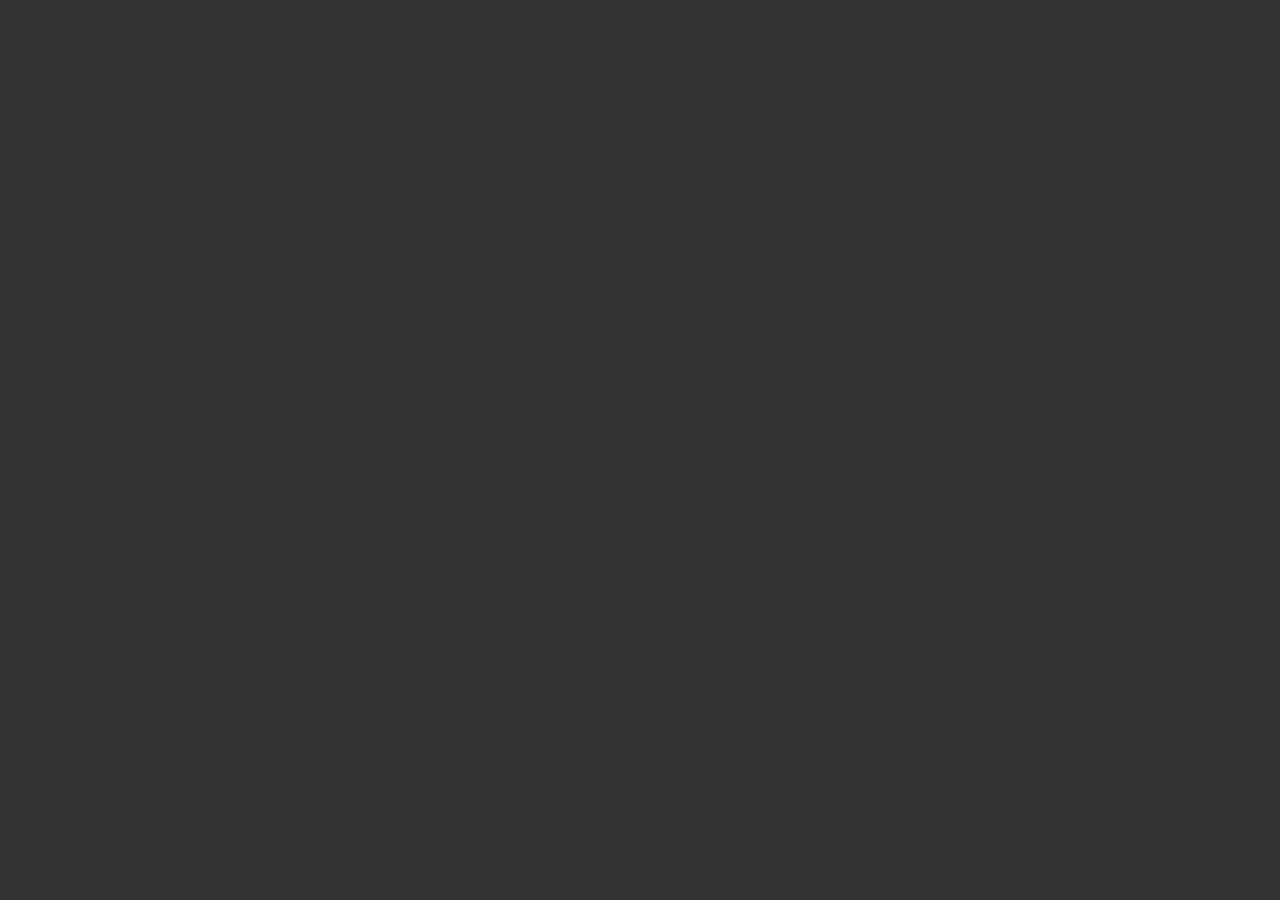
==== array/index.html @ 2034de0b "update" ====
<!doctype html>
<html>
<head>
	<title>Array 2: Drawing</title>
	<meta charset="utf-8">
	<link rel="stylesheet" href="style.css" type="text/css">
</head>
<body>
	<script src="p5.min.js"></script>
	<script src="sketch.js"></script>
</body>
</html>
---- array/style.css ----
*{
    margin: 0;
    overflow: hidden;
}
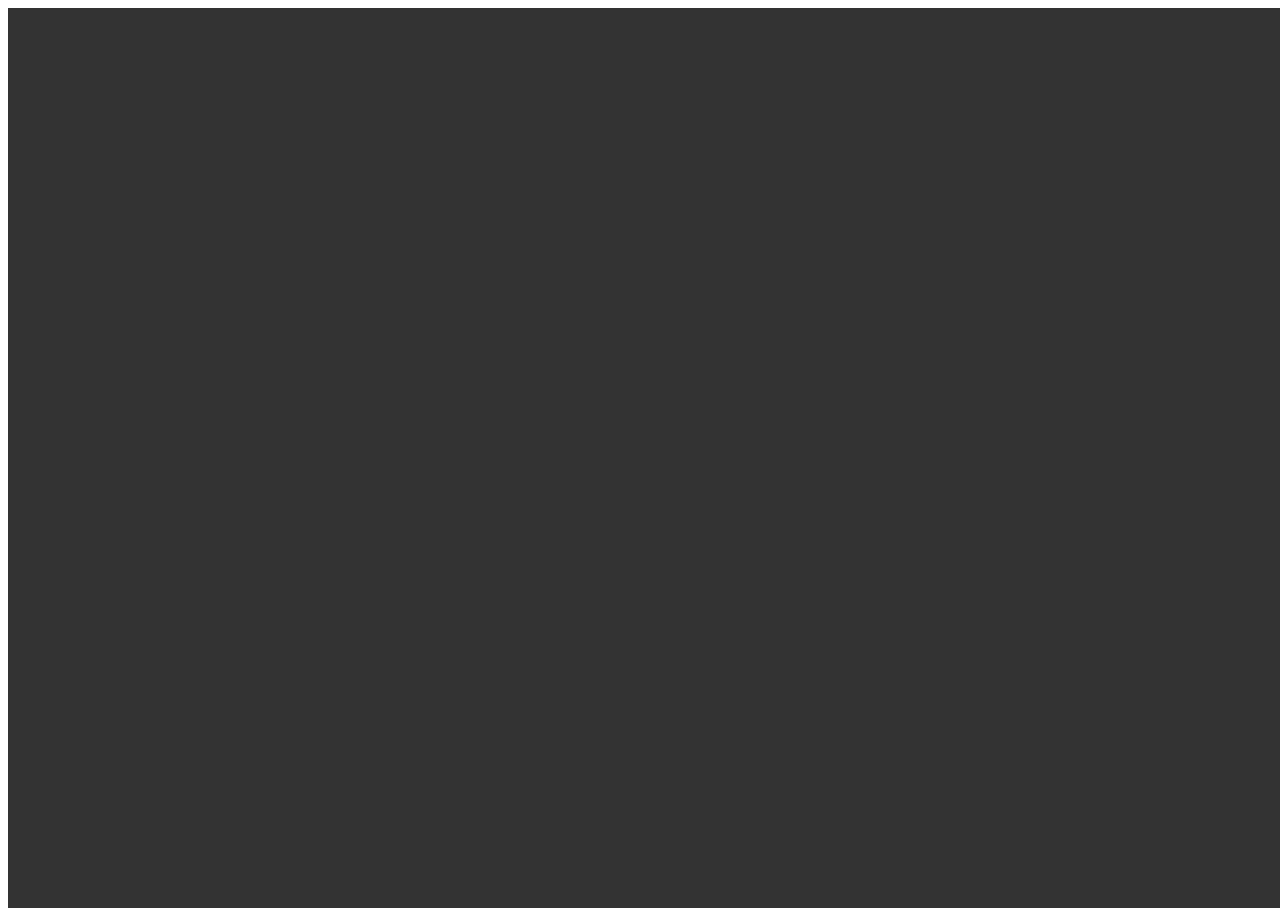
==== commit 32aa19ca: "update" ====
--- a/array/index.html
+++ b/array/index.html
@@ -1,12 +1,12 @@
-<!doctype html>
+<!DOCTYPE html>
 <html>
-<head>
-	<title>Array 2: Drawing</title>
-	<meta charset="utf-8">
-	<link rel="stylesheet" href="style.css" type="text/css">
-</head>
-<body>
-	<script src="p5.min.js"></script>
-	<script src="sketch.js"></script>
-</body>
+  <head>
+    <meta charset="utf-8">
+    <title>Array HW</title>
+    <link  href="style.css">
+  </head>
+  <body>
+  </body>
+  <script src="p5.min.js"></script>
+  <script src="sketch.js"></script>
 </html>
